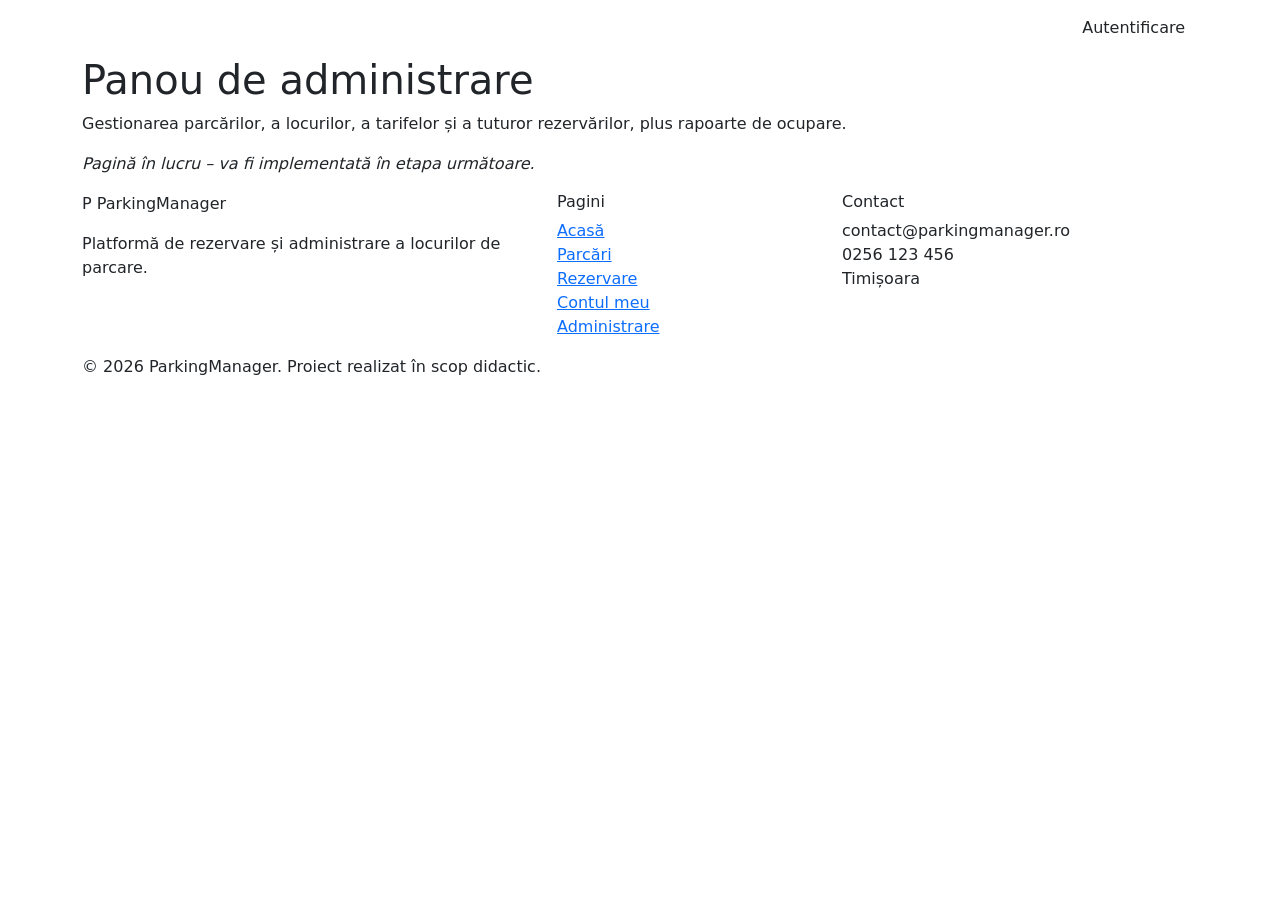
==== admin.html @ 04f67042 "Add files via upload" ====
<!DOCTYPE html>
<html lang="ro">
<head>
  <meta charset="UTF-8">
  <meta name="viewport" content="width=device-width, initial-scale=1.0">
  <title>Administrare – ParkingManager</title>
  <meta name="description" content="ParkingManager – rezervă online un loc de parcare în Timișoara și vezi disponibilitatea în timp real.">
  <link rel="preconnect" href="https://fonts.googleapis.com">
  <link rel="preconnect" href="https://fonts.gstatic.com" crossorigin>
  <link href="https://fonts.googleapis.com/css2?family=Poppins:wght@600;700&family=Inter:wght@400;500;600&display=swap" rel="stylesheet">
  <link href="https://cdn.jsdelivr.net/npm/bootstrap@5.3.3/dist/css/bootstrap.min.css" rel="stylesheet">
  <link href="css/style.css" rel="stylesheet">
</head>
<body>

  <!-- ===== Meniu de navigare ===== -->
  <header>
    <nav class="navbar navbar-expand-lg navbar-dark pm-navbar">
      <div class="container">
        <a class="navbar-brand pm-logo" href="index.html"><span class="pm-logo-p">P</span> ParkingManager</a>
        <button class="navbar-toggler" type="button" data-bs-toggle="collapse" data-bs-target="#meniu"
                aria-controls="meniu" aria-expanded="false" aria-label="Deschide meniul">
          <span class="navbar-toggler-icon"></span>
        </button>
        <div class="collapse navbar-collapse" id="meniu">
          <ul class="navbar-nav ms-auto align-items-lg-center">
            <li class="nav-item"><a class="nav-link" href="index.html">Acasă</a></li>
            <li class="nav-item"><a class="nav-link" href="parcari.html">Parcări</a></li>
            <li class="nav-item"><a class="nav-link" href="rezervare.html">Rezervare</a></li>
            <li class="nav-item"><a class="nav-link" href="cont.html">Contul meu</a></li>
            <li class="nav-item"><a class="nav-link active" aria-current="page" href="admin.html">Administrare</a></li>
            <li class="nav-item ms-lg-3"><a class="btn pm-btn-accent" href="cont.html">Autentificare</a></li>
          </ul>
        </div>
      </div>
    </nav>
  </header>

  <main>
    <section class="container pm-section"><h1 class="pm-section-title">Panou de administrare</h1><p>Gestionarea parcărilor, a locurilor, a tarifelor și a tuturor rezervărilor, plus rapoarte de ocupare.</p><p><em>Pagină în lucru – va fi implementată în etapa următoare.</em></p></section>
  </main>

  <!-- ===== Subsol ===== -->
  <footer class="pm-footer">
    <div class="container">
      <div class="row g-4">
        <div class="col-md-5">
          <p class="pm-logo"><span class="pm-logo-p">P</span> ParkingManager</p>
          <p>Platformă de rezervare și administrare a locurilor de parcare.</p>
        </div>
        <div class="col-6 col-md-3">
          <h2 class="h6">Pagini</h2>
          <ul class="list-unstyled">
            <li><a href="index.html">Acasă</a></li>
            <li><a href="parcari.html">Parcări</a></li>
            <li><a href="rezervare.html">Rezervare</a></li>
            <li><a href="cont.html">Contul meu</a></li>
            <li><a href="admin.html">Administrare</a></li>
          </ul>
        </div>
        <div class="col-6 col-md-4">
          <h2 class="h6">Contact</h2>
          <p>contact@parkingmanager.ro<br>0256 123 456<br>Timișoara</p>
        </div>
      </div>
      <p class="pm-copy">© 2026 ParkingManager. Proiect realizat în scop didactic.</p>
    </div>
  </footer>

  <script src="https://cdn.jsdelivr.net/npm/bootstrap@5.3.3/dist/js/bootstrap.bundle.min.js"></script>
</body>
</html>
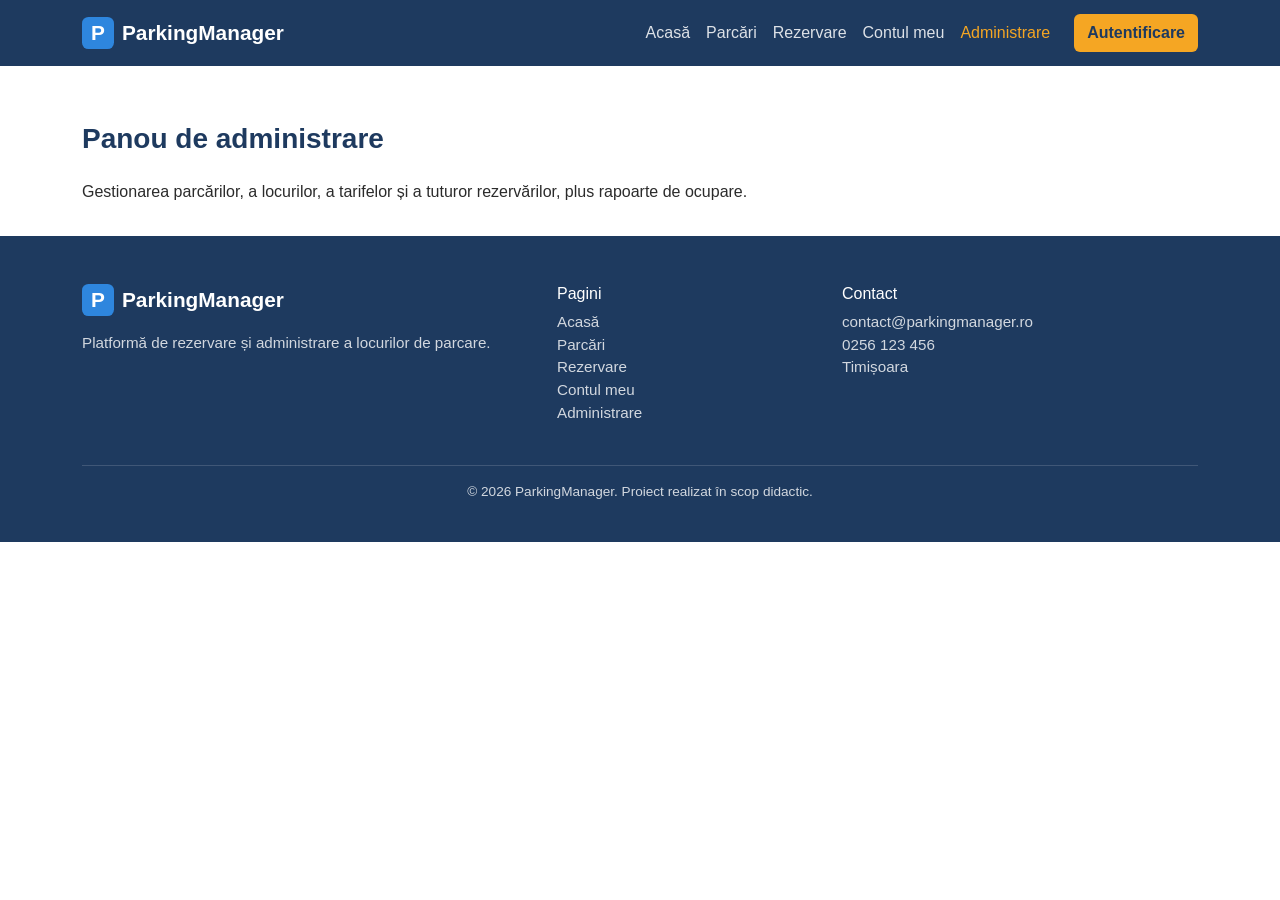
==== commit 1bed54e7: "Update admin.html" ====
--- a/admin.html
+++ b/admin.html
@@ -37,7 +37,7 @@
   </header>
 
   <main>
-    <section class="container pm-section"><h1 class="pm-section-title">Panou de administrare</h1><p>Gestionarea parcărilor, a locurilor, a tarifelor și a tuturor rezervărilor, plus rapoarte de ocupare.</p><p><em>Pagină în lucru – va fi implementată în etapa următoare.</em></p></section>
+    <section class="container pm-section"><h1 class="pm-section-title">Panou de administrare</h1><p>Gestionarea parcărilor, a locurilor, a tarifelor și a tuturor rezervărilor, plus rapoarte de ocupare.</p></section>
   </main>
 
   <!-- ===== Subsol ===== -->
--- a/css/style.css
+++ b/css/style.css
@@ -0,0 +1,361 @@
+/* ===== ParkingManager – foaie de stil ===== */
+/* Paleta de culori:
+   #1E3A5F  bleumarin  – meniu, subsol, titluri
+   #2E86DE  albastru   – butoane principale, linkuri
+   #F5A623  portocaliu – butoane de acțiune (accent)
+   #27AE60  verde      – locuri libere
+   #F4F6F9  gri deschis – fundal secțiuni
+   Fonturi: Poppins (titluri), Inter (text) */
+
+:root {
+  --pm-navy: #1E3A5F;
+  --pm-blue: #2E86DE;
+  --pm-accent: #F5A623;
+  --pm-green: #27AE60;
+  --pm-light: #F4F6F9;
+  --pm-red: #E74C3C;
+}
+
+body {
+  font-family: "Inter", Arial, sans-serif;
+  color: #2b2b2b;
+  background: #fff;
+}
+
+h1, h2, h3, .pm-logo {
+  font-family: "Poppins", Arial, sans-serif;
+}
+
+/* ---- Meniu ---- */
+.pm-navbar {
+  background: var(--pm-navy);
+  padding: 0.75rem 0;
+}
+
+.pm-logo {
+  font-weight: 700;
+  font-size: 1.3rem;
+  color: #fff;
+  display: flex;
+  align-items: center;
+  gap: 0.5rem;
+}
+
+.pm-logo-p {
+  background: var(--pm-blue);
+  color: #fff;
+  width: 2rem;
+  height: 2rem;
+  border-radius: 0.4rem;
+  display: inline-flex;
+  align-items: center;
+  justify-content: center;
+}
+
+.pm-navbar .nav-link {
+  color: rgba(255, 255, 255, 0.85);
+  font-weight: 500;
+}
+
+.pm-navbar .nav-link:hover,
+.pm-navbar .nav-link.active {
+  color: var(--pm-accent);
+}
+
+/* ---- Butoane ---- */
+.pm-btn-primary {
+  background: var(--pm-blue);
+  color: #fff;
+  font-weight: 600;
+}
+
+.pm-btn-primary:hover {
+  background: #1f6fbf;
+  color: #fff;
+}
+
+.pm-btn-accent {
+  background: var(--pm-accent);
+  color: var(--pm-navy);
+  font-weight: 600;
+}
+
+.pm-btn-accent:hover {
+  background: #e0951a;
+  color: var(--pm-navy);
+}
+
+.pm-btn-outline {
+  border: 2px solid var(--pm-navy);
+  color: var(--pm-navy);
+  font-weight: 600;
+}
+
+.pm-btn-outline:hover {
+  background: var(--pm-navy);
+  color: #fff;
+}
+
+/* ---- Hero ---- */
+.pm-hero {
+  background: linear-gradient(135deg, var(--pm-navy) 0%, #2c5282 100%);
+  color: #fff;
+  padding: 4rem 0;
+}
+
+.pm-hero h1 {
+  font-size: 2.4rem;
+  font-weight: 700;
+  line-height: 1.2;
+}
+
+.pm-hero .lead {
+  color: rgba(255, 255, 255, 0.85);
+  margin-top: 1rem;
+}
+
+.pm-search-card {
+  background: #fff;
+  color: #2b2b2b;
+  border-radius: 1rem;
+  padding: 1.75rem;
+  box-shadow: 0 10px 30px rgba(0, 0, 0, 0.2);
+}
+
+.pm-search-card h2 {
+  color: var(--pm-navy);
+  margin-bottom: 1rem;
+}
+
+/* ---- Statistici ---- */
+.pm-stats {
+  margin-top: -2rem;
+  position: relative;
+}
+
+.pm-stat {
+  background: #fff;
+  border-radius: 0.75rem;
+  padding: 1.25rem 0.5rem;
+  box-shadow: 0 4px 16px rgba(30, 58, 95, 0.12);
+  display: flex;
+  flex-direction: column;
+  font-size: 0.9rem;
+  color: #5a6575;
+}
+
+.pm-stat-nr {
+  font-family: "Poppins", Arial, sans-serif;
+  font-size: 1.6rem;
+  font-weight: 700;
+  color: var(--pm-navy);
+}
+
+.pm-text-free {
+  color: var(--pm-green);
+}
+
+/* ---- Secțiuni ---- */
+.pm-section {
+  padding-top: 3.5rem;
+  padding-bottom: 1rem;
+}
+
+.pm-section-title {
+  color: var(--pm-navy);
+  font-weight: 700;
+  font-size: 1.75rem;
+  margin-bottom: 1.5rem;
+}
+
+.pm-link {
+  color: var(--pm-blue);
+  font-weight: 600;
+  text-decoration: none;
+}
+
+/* ---- Carduri parcări ---- */
+.pm-card {
+  border: 1px solid #e3e8ef;
+  border-radius: 0.9rem;
+  padding: 1.5rem;
+  height: 100%;
+  display: flex;
+  flex-direction: column;
+  transition: box-shadow 0.2s, transform 0.2s;
+}
+
+.pm-card:hover {
+  box-shadow: 0 8px 24px rgba(30, 58, 95, 0.15);
+  transform: translateY(-3px);
+}
+
+.pm-card-top {
+  display: flex;
+  justify-content: space-between;
+  align-items: flex-start;
+  gap: 0.5rem;
+}
+
+.pm-card-top h3 {
+  color: var(--pm-navy);
+  margin: 0;
+}
+
+.pm-card-addr {
+  color: #6b7685;
+  font-size: 0.9rem;
+  margin: 0.4rem 0 1rem;
+}
+
+.pm-card-meta {
+  font-size: 0.9rem;
+  color: #5a6575;
+  margin: 0.75rem 0 1.25rem;
+  flex-grow: 1;
+}
+
+.pm-badge {
+  font-size: 0.8rem;
+  font-weight: 600;
+  padding: 0.3rem 0.6rem;
+  border-radius: 1rem;
+  white-space: nowrap;
+}
+
+.pm-badge-free {
+  background: #e3f6eb;
+  color: var(--pm-green);
+}
+
+.pm-badge-few {
+  background: #fdecea;
+  color: var(--pm-red);
+}
+
+/* Bara de ocupare */
+.pm-bar {
+  height: 0.5rem;
+  background: var(--pm-light);
+  border-radius: 1rem;
+  overflow: hidden;
+}
+
+.pm-bar-fill {
+  display: block;
+  height: 100%;
+  background: var(--pm-blue);
+}
+
+.pm-fill-30 { width: 30%; }
+.pm-fill-65 { width: 65%; }
+.pm-fill-95 { width: 95%; background: var(--pm-red); }
+
+/* ---- Cum funcționează ---- */
+.pm-steps {
+  background: var(--pm-light);
+  padding: 3.5rem 0;
+  margin-top: 3rem;
+}
+
+.pm-steps h3 {
+  color: var(--pm-navy);
+}
+
+.pm-steps p {
+  color: #5a6575;
+}
+
+.pm-step-nr {
+  width: 3rem;
+  height: 3rem;
+  margin: 0 auto 1rem;
+  border-radius: 50%;
+  background: var(--pm-blue);
+  color: #fff;
+  font-family: "Poppins", Arial, sans-serif;
+  font-weight: 700;
+  font-size: 1.3rem;
+  display: flex;
+  align-items: center;
+  justify-content: center;
+}
+
+/* ---- Apel la cont ---- */
+.pm-cta {
+  background: #fff7e8;
+  border-left: 6px solid var(--pm-accent);
+  border-radius: 0.75rem;
+  padding: 2rem;
+  display: flex;
+  justify-content: space-between;
+  align-items: center;
+  gap: 1.5rem;
+  flex-wrap: wrap;
+  margin-bottom: 3rem;
+}
+
+.pm-cta h2 {
+  color: var(--pm-navy);
+}
+
+/* ---- Subsol ---- */
+.pm-footer {
+  background: var(--pm-navy);
+  color: rgba(255, 255, 255, 0.8);
+  padding: 3rem 0 1.5rem;
+  font-size: 0.95rem;
+  overflow-wrap: anywhere;
+}
+
+.pm-footer h2 {
+  color: #fff;
+}
+
+.pm-footer a {
+  color: rgba(255, 255, 255, 0.8);
+  text-decoration: none;
+}
+
+.pm-footer a:hover {
+  color: var(--pm-accent);
+}
+
+.pm-copy {
+  border-top: 1px solid rgba(255, 255, 255, 0.15);
+  margin-top: 1.5rem;
+  padding-top: 1rem;
+  font-size: 0.85rem;
+  text-align: center;
+}
+
+/* ---- Telefon ---- */
+@media (max-width: 767.98px) {
+  .pm-hero {
+    padding: 2.5rem 0 3.5rem;
+  }
+
+  .pm-hero h1 {
+    font-size: 1.7rem;
+  }
+
+  .pm-search-card {
+    padding: 1.25rem;
+  }
+
+  .pm-section-title {
+    font-size: 1.4rem;
+  }
+
+  .pm-cta {
+    padding: 1.5rem;
+  }
+
+  .pm-cta > div:last-child {
+    width: 100%;
+  }
+
+  .pm-cta .btn {
+    width: 100%;
+  }
+}
